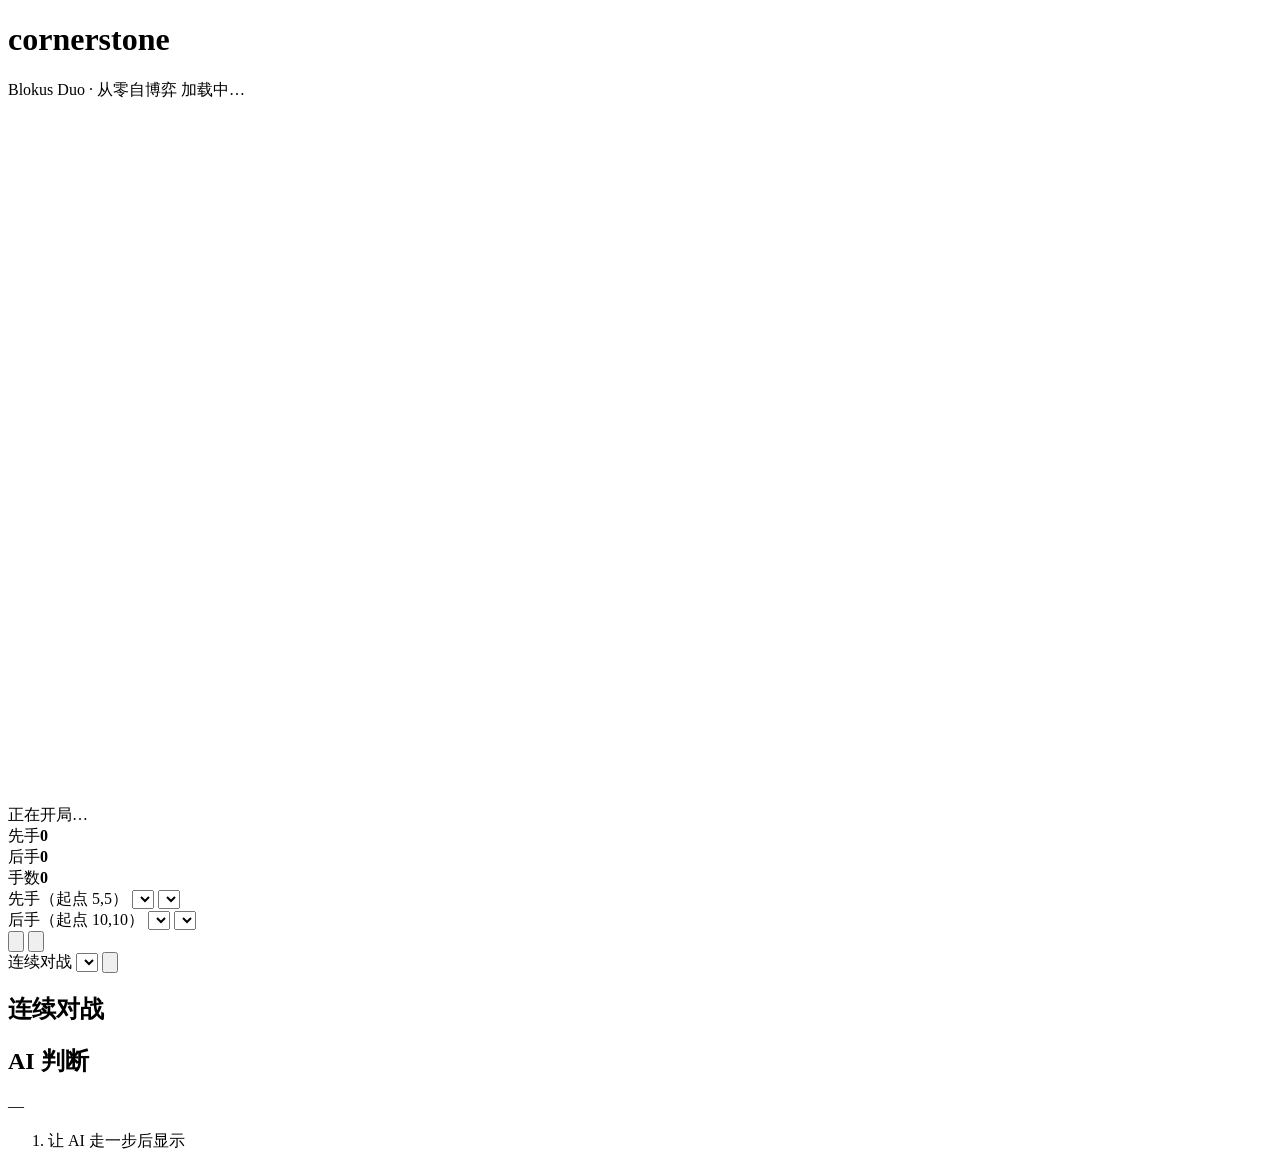
==== web/static/index.html @ 03633e1c "试玩加连续对战：双方都是 AI 时连打 100/200/400 局并统计胜负 走批量对局那条路（evaluate_vs_network / evaluate_vs_baseline / play_pa" ====
<!DOCTYPE html>
<html lang="zh-CN">
<head>
<meta charset="utf-8">
<meta name="viewport" content="width=device-width, initial-scale=1">
<title>cornerstone — Blokus Duo 试玩</title>
<link rel="stylesheet" href="/static/style.css">
</head>
<body>
<div id="js-error" class="js-error gone"></div>
<header>
  <h1>cornerstone</h1>
  <span class="sub">Blokus Duo · 从零自博弈</span>
  <span class="spacer"></span>
  <span id="ai-name" class="badge">加载中…</span>
</header>

<main>
  <section class="board-col">
    <div class="board-wrap">
      <canvas id="board" width="700" height="700"></canvas>
    </div>
    <div id="status" class="status">正在开局…</div>
    <div id="lastmove" class="hint center"></div>
    <div class="scores">
      <div class="score p0"><span class="dot"></span><span class="label">先手</span><b id="score0">0</b></div>
      <div class="score p1"><span class="dot"></span><span class="label">后手</span><b id="score1">0</b></div>
      <div class="score"><span class="label">手数</span><b id="ply">0</b></div>
    </div>
  </section>

  <aside class="side-col">
    <div class="card">
      <div class="row">
        <label class="wide"><span class="seat p0"></span>先手（起点 5,5）
          <span class="withbtn">
            <select id="seat0"></select>
            <select id="sims0" class="sims" title="每步的 MCTS 模拟数"></select>
          </span>
        </label>
      </div>
      <div class="row">
        <label class="wide"><span class="seat p1"></span>后手（起点 10,10）
          <span class="withbtn">
            <select id="seat1"></select>
            <select id="sims1" class="sims" title="每步的 MCTS 模拟数"></select>
          </span>
        </label>
      </div>
      <div id="backend-hint" class="hint"></div>
      <div id="lock-hint" class="hint lock"></div>
      <!-- 纯图标按钮。每个按钮**只有一个** svg，图形由 JS 按状态换掉 ——
           原先是两个 svg 叠着、靠 CSS 显示其中一个，样式一旦没生效
           （比如浏览器用了旧 CSS）就会两个一起显示。少放一个进 DOM，
           这种坏法就不存在了。图标不自解释，靠 title 悬停提示补上。 -->
      <div class="row buttons">
        <button id="btn-start" class="icon primary" title="开始对局" aria-label="开始对局">
          <svg id="ico-start" viewBox="0 0 24 24"></svg>
        </button>
        <button id="btn-pause" class="icon gone" title="暂停" aria-label="暂停">
          <svg id="ico-pause" viewBox="0 0 24 24"></svg>
        </button>
      </div>
      <div class="row match-row">
        <label>连续对战
          <select id="match-games"></select>
        </label>
        <button id="btn-match" class="icon" title="连续对战" aria-label="连续对战">
          <svg id="ico-match" viewBox="0 0 24 24"></svg>
        </button>
        <span id="match-hint" class="hint inline"></span>
      </div>
    </div>

    <div class="card gone" id="match-card">
      <h2>连续对战 <small id="match-progress"></small></h2>
      <div id="match-result"></div>
    </div>

    <!-- 棋子面板由 JS 按座位生成：有人在座摆一块，AI 对战摆两块（只读） -->
    <div id="pieces-wrap" class="pieces-wrap"></div>

    <div class="card" id="analysis-card">
      <h2>AI 判断</h2>
      <div class="winbar"><div id="winfill"></div><span id="wintext">—</span></div>
      <ol id="topmoves" class="topmoves"><li class="empty">让 AI 走一步后显示</li></ol>
    </div>
  </aside>
</main>

<script src="/static/app.js"></script>
</body>
</html>
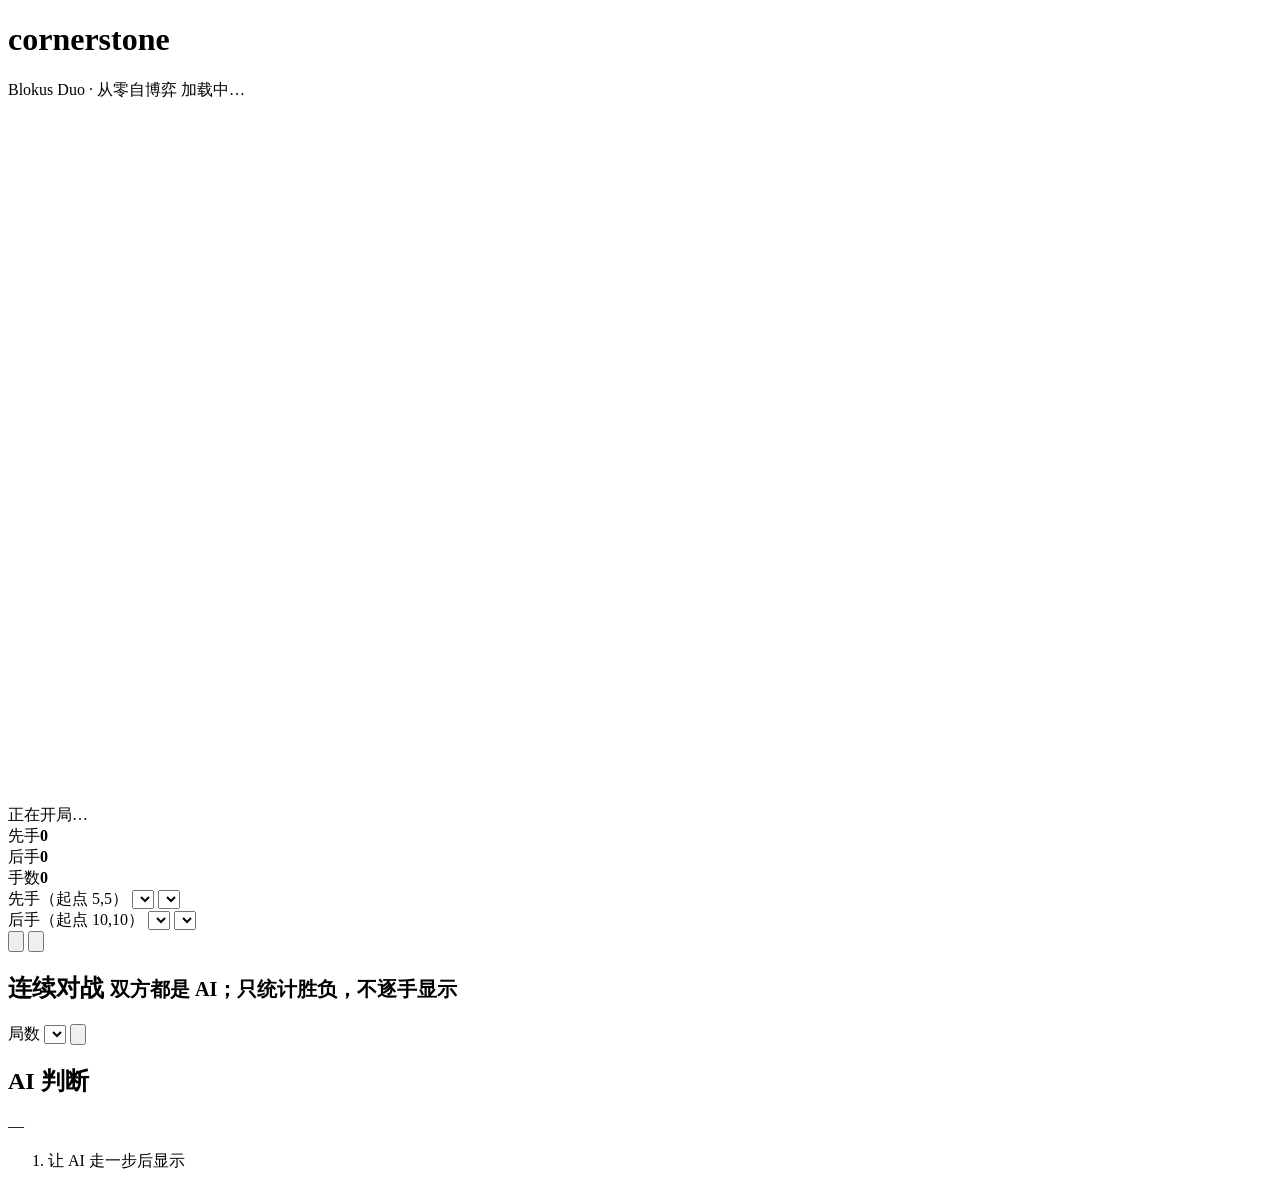
==== commit 78c92872: "连续对战单独成卡，报错也显示在自己卡上 用户报「连续对战 100 局，第 1 局结束就停了」。照原样复现，后端跑完 100/100 无错误（greedy-mobility 0 : 100 ab-bf1" ====
--- a/web/static/index.html
+++ b/web/static/index.html
@@ -61,19 +61,20 @@
           <svg id="ico-pause" viewBox="0 0 24 24"></svg>
         </button>
       </div>
+    </div>
+
+    <!-- 连续对战单独成卡：它和上面那个「开始对局」是两回事 ——
+         上面下一局、这里下几百局只出统计。放在同一张卡里太容易点错。 -->
+    <div class="card" id="match-card">
+      <h2>连续对战 <small>双方都是 AI；只统计胜负，不逐手显示</small></h2>
       <div class="row match-row">
-        <label>连续对战
-          <select id="match-games"></select>
-        </label>
-        <button id="btn-match" class="icon" title="连续对战" aria-label="连续对战">
+        <label>局数 <select id="match-games"></select></label>
+        <button id="btn-match" class="icon" title="开始连续对战" aria-label="开始连续对战">
           <svg id="ico-match" viewBox="0 0 24 24"></svg>
         </button>
         <span id="match-hint" class="hint inline"></span>
       </div>
-    </div>
-
-    <div class="card gone" id="match-card">
-      <h2>连续对战 <small id="match-progress"></small></h2>
+      <div id="match-progress" class="hint"></div>
       <div id="match-result"></div>
     </div>
 
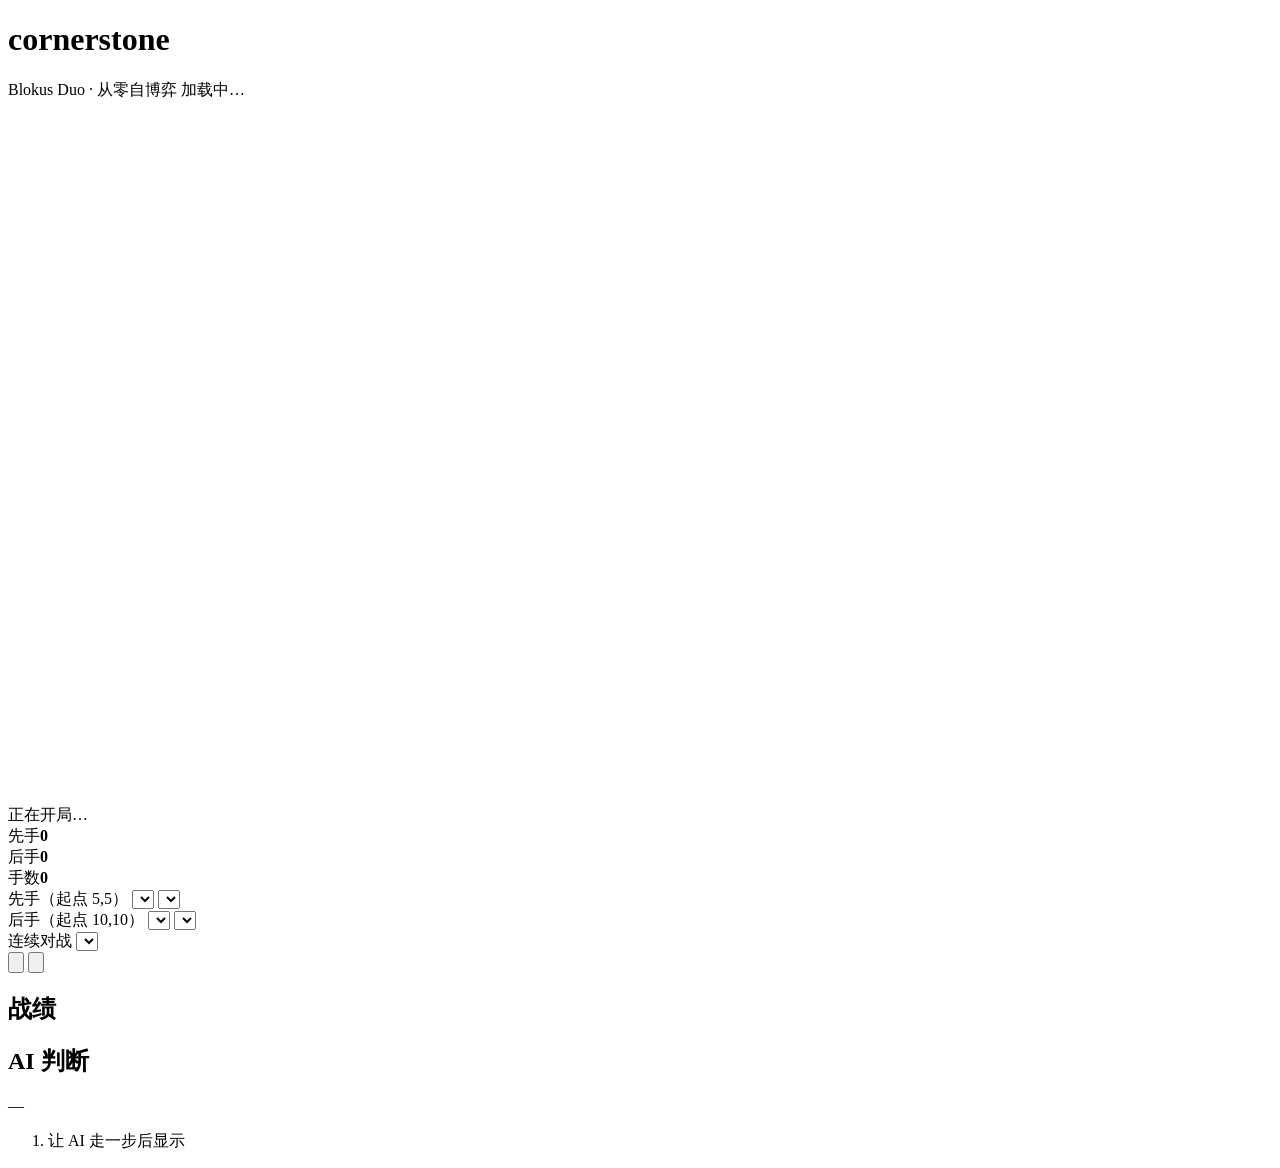
==== commit c9cda46f: "连续对战改成「开始对局」的一个选项，逐局下给人看 上一版理解错了：做成了后台批量跑 N 局只出统计，棋盘上什么都看不到。 用户要的是「每局结束后自动开始下一局」，棋盘照常逐手显示，界面上累加战绩。  " ====
--- a/web/static/index.html
+++ b/web/static/index.html
@@ -47,6 +47,10 @@
           </span>
         </label>
       </div>
+      <div class="row">
+        <label>连续对战 <select id="series-count"></select></label>
+        <span id="series-hint" class="hint inline"></span>
+      </div>
       <div id="backend-hint" class="hint"></div>
       <div id="lock-hint" class="hint lock"></div>
       <!-- 纯图标按钮。每个按钮**只有一个** svg，图形由 JS 按状态换掉 ——
@@ -63,19 +67,10 @@
       </div>
     </div>
 
-    <!-- 连续对战单独成卡：它和上面那个「开始对局」是两回事 ——
-         上面下一局、这里下几百局只出统计。放在同一张卡里太容易点错。 -->
-    <div class="card" id="match-card">
-      <h2>连续对战 <small>双方都是 AI；只统计胜负，不逐手显示</small></h2>
-      <div class="row match-row">
-        <label>局数 <select id="match-games"></select></label>
-        <button id="btn-match" class="icon" title="开始连续对战" aria-label="开始连续对战">
-          <svg id="ico-match" viewBox="0 0 24 24"></svg>
-        </button>
-        <span id="match-hint" class="hint inline"></span>
-      </div>
-      <div id="match-progress" class="hint"></div>
-      <div id="match-result"></div>
+    <!-- 战绩：只有连续对战时才出现，展示累计胜负 -->
+    <div class="card gone" id="series-card">
+      <h2>战绩 <small id="series-progress"></small></h2>
+      <div id="series-result"></div>
     </div>
 
     <!-- 棋子面板由 JS 按座位生成：有人在座摆一块，AI 对战摆两块（只读） -->
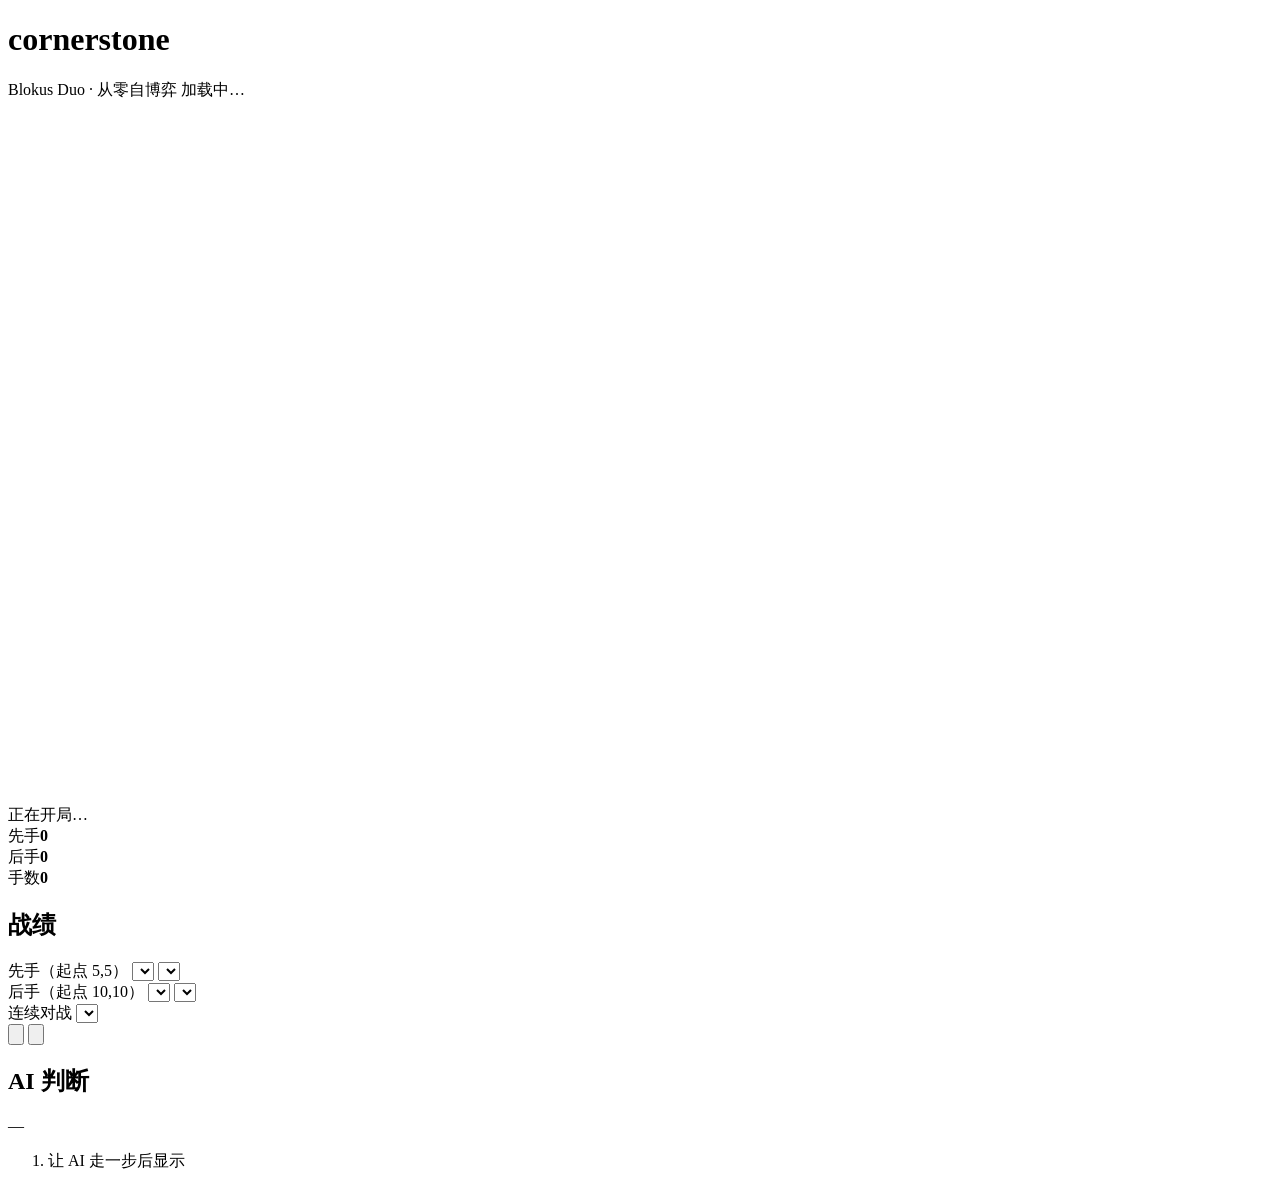
==== commit 7bdd2fb3: "连续对战逐局交换先后手；战绩移到棋盘下方；模型标签带上模拟数 * 逐局交换先后手。不换的话得分率量的是「甲执先 vs 乙执后」，而本项目   先手优势极大（网络自博弈先手胜率能到 0.97），那个数字" ====
--- a/web/static/index.html
+++ b/web/static/index.html
@@ -27,6 +27,11 @@
       <div class="score p1"><span class="dot"></span><span class="label">后手</span><b id="score1">0</b></div>
       <div class="score"><span class="label">手数</span><b id="ply">0</b></div>
     </div>
+    <!-- 战绩放棋盘下面：连打时眼睛在棋盘上，统计跟着一起看才顺 -->
+    <div class="card gone" id="series-card">
+      <h2>战绩 <small id="series-progress"></small></h2>
+      <div id="series-result"></div>
+    </div>
   </section>
 
   <aside class="side-col">
@@ -47,9 +52,9 @@
           </span>
         </label>
       </div>
-      <div class="row">
+      <!-- 双方都不是人时才出现；不满足条件就整行隐藏，不留提示占地方 -->
+      <div class="row gone" id="series-row">
         <label>连续对战 <select id="series-count"></select></label>
-        <span id="series-hint" class="hint inline"></span>
       </div>
       <div id="backend-hint" class="hint"></div>
       <div id="lock-hint" class="hint lock"></div>
@@ -67,11 +72,6 @@
       </div>
     </div>
 
-    <!-- 战绩：只有连续对战时才出现，展示累计胜负 -->
-    <div class="card gone" id="series-card">
-      <h2>战绩 <small id="series-progress"></small></h2>
-      <div id="series-result"></div>
-    </div>
 
     <!-- 棋子面板由 JS 按座位生成：有人在座摆一块，AI 对战摆两块（只读） -->
     <div id="pieces-wrap" class="pieces-wrap"></div>
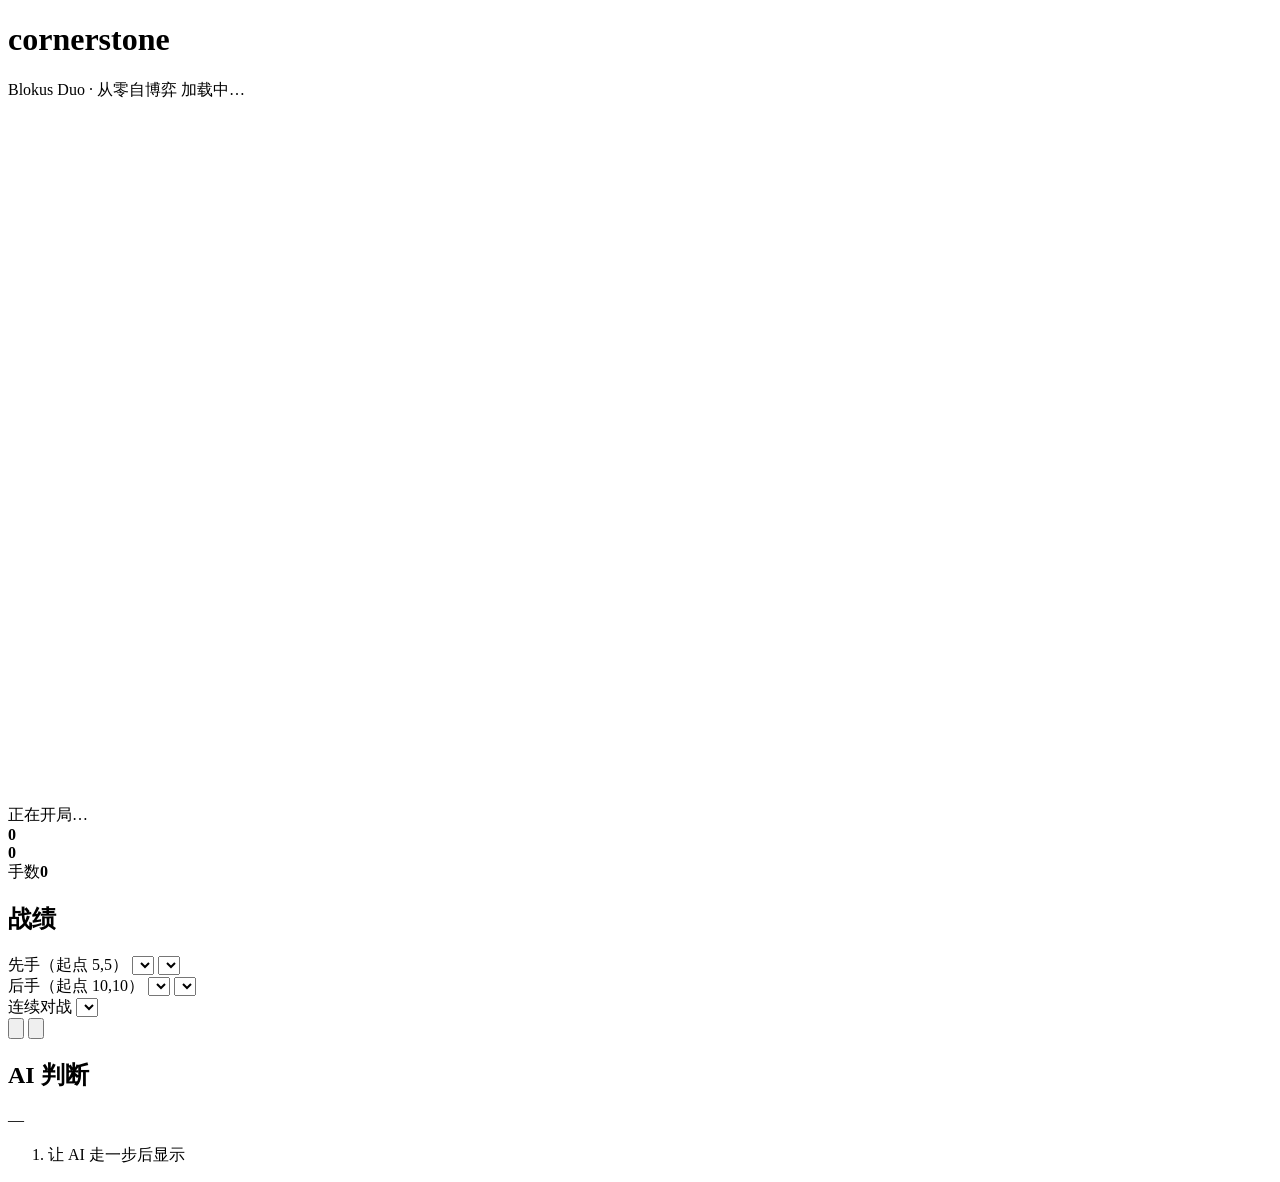
==== commit 74be252c: "终局提示挪出棋盘；颜色改绑对战双方，界面去掉先手/后手字样 * 终局横幅原先画在画布正中，醒目但把盘面全挡了 —— 而一局刚结束正是要   看盘面的时候。改成棋盘上方的独立 DOM 元素：大字判词 +" ====
--- a/web/static/index.html
+++ b/web/static/index.html
@@ -17,14 +17,16 @@
 
 <main>
   <section class="board-col">
-    <div class="board-wrap">
+    <!-- 终局提示放在棋盘**外面**：盖在棋盘上会挡住要看的盘面 -->
+    <div id="endbanner" class="endbanner gone"></div>
+    <div class="board-wrap" id="board-wrap">
       <canvas id="board" width="700" height="700"></canvas>
     </div>
     <div id="status" class="status">正在开局…</div>
     <div id="lastmove" class="hint center"></div>
     <div class="scores">
-      <div class="score p0"><span class="dot"></span><span class="label">先手</span><b id="score0">0</b></div>
-      <div class="score p1"><span class="dot"></span><span class="label">后手</span><b id="score1">0</b></div>
+      <div class="score" id="score-box0"><span class="dot" id="dot0"></span><span class="label" id="name0"></span><b id="score0">0</b></div>
+      <div class="score" id="score-box1"><span class="dot" id="dot1"></span><span class="label" id="name1"></span><b id="score1">0</b></div>
       <div class="score"><span class="label">手数</span><b id="ply">0</b></div>
     </div>
     <!-- 战绩放棋盘下面：连打时眼睛在棋盘上，统计跟着一起看才顺 -->
